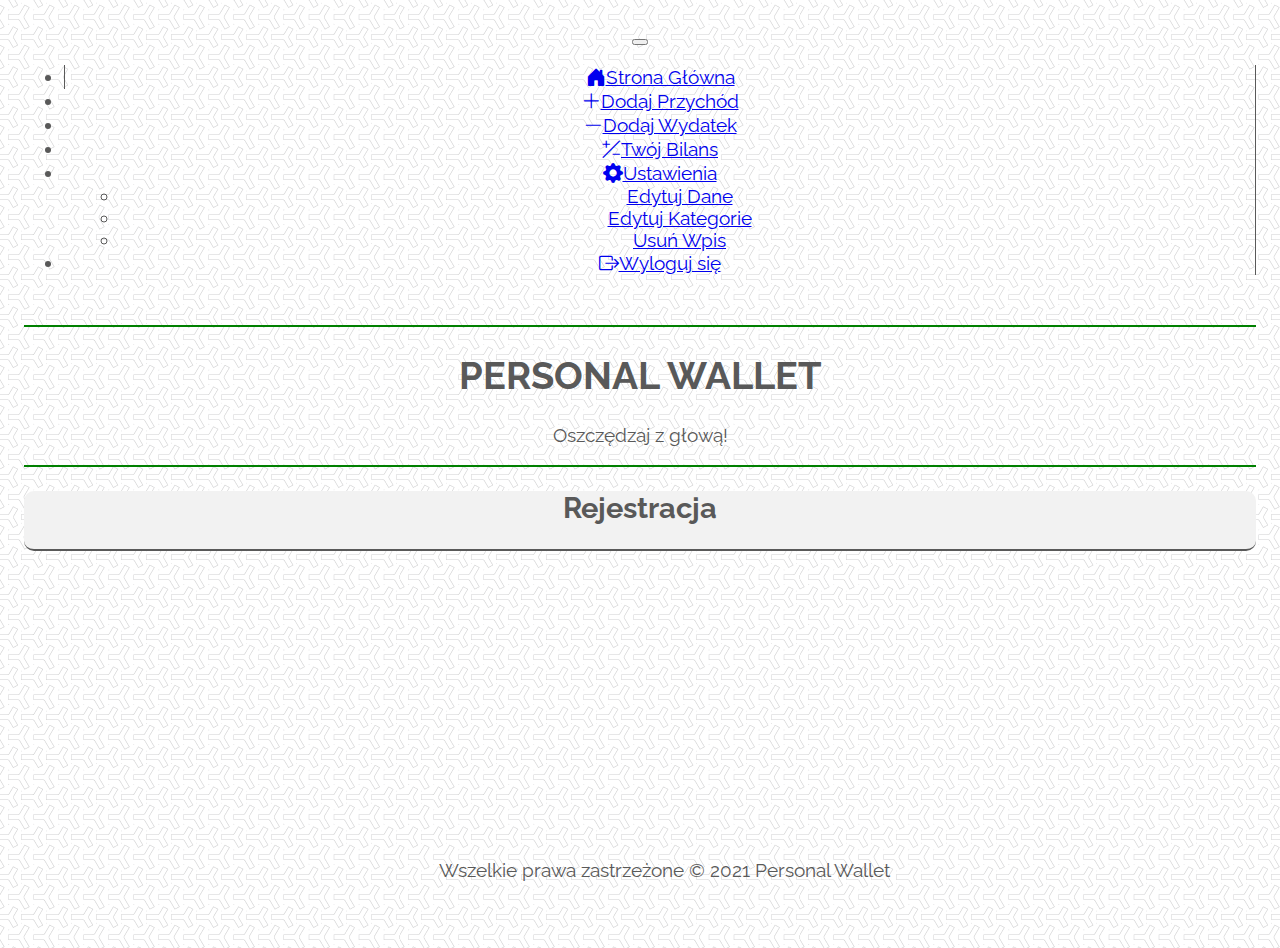
==== income.html @ d71ef602 "Adding income and outcome" ====
<!doctype html>
<html lang="pl">
  <head>
  
    <meta charset="utf-8">
    <meta name="viewport" content="width=device-width, initial-scale=1">
<!-- BOOTSTRAP-->
    <link href="https://cdn.jsdelivr.net/npm/bootstrap@5.1.3/dist/css/bootstrap.min.css" rel="stylesheet" integrity="sha384-1BmE4kWBq78iYhFldvKuhfTAU6auU8tT94WrHftjDbrCEXSU1oBoqyl2QvZ6jIW3" crossorigin="anonymous">
<!-- CSS-->
	<link href="style.css" rel="stylesheet">
<!--GOOGLE FONTS-->
	<link rel="preconnect" href="https://fonts.googleapis.com">
	<link rel="preconnect" href="https://fonts.gstatic.com" crossorigin>
	<link href="https://fonts.googleapis.com/css2?family=Raleway:ital,wght@0,400;0,600;1,400&display=swap" rel="stylesheet"> 
<!--FONTAWESOME-->
	<link rel="stylesheet" href="https://cdn.jsdelivr.net/npm/bootstrap-icons@1.7.2/font/bootstrap-icons.css">

    <title>Personal Wallet - Logowanie</title>
	
  </head>
  
  <body>
	<header>
		<nav class="navbar navbar-expand-lg navbar-light bg-light fixed-top ms-auto me-auto">
		  <div class="container-fluid">
		  
			<a class="navbar-brand " href="#"></a>
				<button class="navbar-toggler" type="button" data-bs-toggle="collapse" data-bs-target="#navbarSupportedContent" aria-controls="navbarSupportedContent" aria-expanded="false" aria-label="Toggle navigation">
					<span class="navbar-toggler-icon"></span>
				</button>
				
			<div class="collapse navbar-collapse" id="navbarSupportedContent">
			  <ul class="navbar-nav ms-auto me-auto mb-2 mb-lg-0">
				<li class="nav-item">
				  <a class="nav-link active" aria-current="page" href="#"><i class="bi bi-house-door-fill pe-1"></i>Strona Główna</a>
				</li>
				
				<li class="nav-item">
				  <a class="nav-link" href="#"><i class="bi bi-plus-lg pe-1"></i>Dodaj Przychód</a>
				</li>
				
				<li class="nav-item">
				  <a class="nav-link" href="#"><i class="bi bi-dash-lg pe-1"></i>Dodaj Wydatek</a>
				</li>
				
				<li class="nav-item">
				  <a class="nav-link" href="#"><i class="bi bi-plus-slash-minus pe-1"></i>Twój Bilans</a>
				</li>
				
				<li class="nav-item dropdown">
				  <a class="nav-link dropdown-toggle" href="#" id="navbarDropdown" role="button" data-bs-toggle="dropdown" aria-expanded="false">
					<i class="bi bi-gear-fill pe-1"></i>Ustawienia
				  </a>
				  <ul class="dropdown-menu" aria-labelledby="navbarDropdown">
					<li><a class="dropdown-item" href="#">Edytuj Dane</a></li>
					<li><a class="dropdown-item" href="#">Edytuj Kategorie</a></li>
					<li><a class="dropdown-item" href="#">Usuń Wpis</a></li>
				  </ul>
				</li>
				
				<li class="nav-item">
				  <a class="nav-link " href="#" tabindex="-1" aria-disabled="true"><i class="bi bi-box-arrow-right pe-1"></i>Wyloguj się</a>
				</li>
				
			  </ul>
			</div>
		  </div>
		</nav>
		
	</header>
	

		<div class="head container mw-100 ">
			<header class>
				<h1 class="mt-2">Personal Wallet</h1>
				<p class="motto fst-italic fs-3 mb-2">Oszczędzaj z głową!</p>
			</header>
		</div>

		
		
	<div class="container text-start">	
		<main>
			<div class="registration row ms-auto me-auto mt-5 pt-5 col-lg-6 offset-lg-2">
						
				<h2 class="text-center">Rejestracja</h2>
				
					
				
			</div>
		</main>		
	</div>
	
	<footer id="footer" class="bg-success text-light mt-5 text-center">
        <p class="py-3 px-3 mb-0"> Wszelkie prawa zastrzeżone &copy; 2021 Personal Wallet</p>
    </footer>

    <script src="https://cdn.jsdelivr.net/npm/bootstrap@5.1.3/dist/js/bootstrap.bundle.min.js" integrity="sha384-ka7Sk0Gln4gmtz2MlQnikT1wXgYsOg+OMhuP+IlRH9sENBO0LRn5q+8nbTov4+1p" crossorigin="anonymous"></script>

  </body>
</html>
---- style.css ----
/*Stylizacja body*/
body{
	background-image: url("background/y-so-serious-white.png");
	/*	pipes.png -
		topography.png +/-
		what-the-hex.png +/-
		y-so-serious-white.png +
		concrete_seamless.png  + */
	/* Background pattern from Toptal Subtle Patterns */
	font-family: 'Raleway', sans-serif;
	color: #595959;
	font-size: 1.2rem;
	text-align:center;
	padding: 1rem;
	min-height:100vh;
}

h1{
	text-transform: uppercase;
	font-style: bold;
}

.head{
	margin-top:50px;
	border-top: 2px solid #008000;
	border-bottom: 2px solid #008000;
}

/*-----Navbar--------*/

.nav-item{
	border-right: 1px solid #595959;
	text-align:center;
	padding-right:1rem;
	padding-left:1rem;
}

.nav-item:first-child{
	border-left: 1px solid #595959;
}

.bi{
	font-size: 20px;
}

/*---Footer-----*/

#footer {
	text-align:center;
	position:absolute;
	width:100%;
    bottom: 0;
}

/*---Containery---*/
.registration{
	background-color: #f2f2f2;
	border-radius: 10px;
	border-bottom: 2px solid #595959;
}


@media (max-width: 1000px) {
	
	.nav-item{
		border-left: none;
		border-right: none;
		border-bottom: 1px solid #595959;
		padding-top: 1.3rem;
		padding-bottom: 1.3rem;
	}
	
	.nav-item:first-child{
		border-left: none;
		border-top: 1px solid #595959;
	}
}

@media (max-width: 1210px) {
	.head{
		margin-top:75px;
	}
	
	.nav-item{
	padding-right: 0.5rem;
	padding-left: 0.5rem;
	}
}
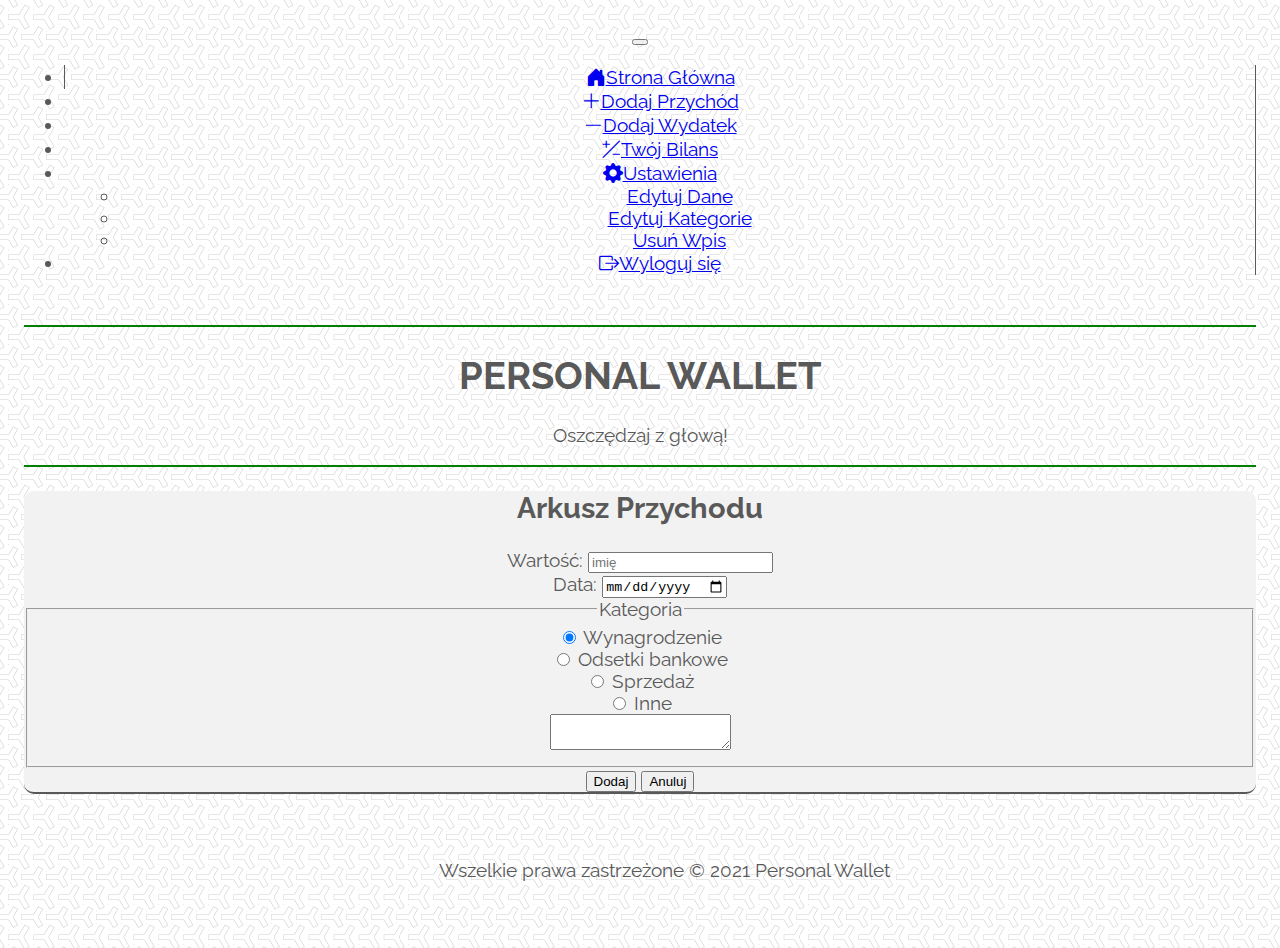
==== commit 4aed2fee: "Income added" ====
--- a/income.html
+++ b/income.html
@@ -15,7 +15,7 @@
 <!--FONTAWESOME-->
 	<link rel="stylesheet" href="https://cdn.jsdelivr.net/npm/bootstrap-icons@1.7.2/font/bootstrap-icons.css">
 
-    <title>Personal Wallet - Logowanie</title>
+    <title>Personal Wallet - Dodaj Przychód</title>
 	
   </head>
   
@@ -79,14 +79,57 @@
 
 		
 		
-	<div class="container text-start">	
+	<div class="container">	
 		<main>
-			<div class="registration row ms-auto me-auto mt-5 pt-5 col-lg-6 offset-lg-2">
+			<div class="registration row text-start ms-auto me-auto mt-5 pt-4 col-10 col-md-6 offset-lg-2">
 						
-				<h2 class="text-center">Rejestracja</h2>
+				<h2 class="text-center">Arkusz Przychodu</h2>
 				
+				<form action="/action_page.php ">
+				
+					<div class="mb-3 mt-3 ms-3 me-3 col-8 col-md-10">
+						<label for="inputCash" class="form-label">Wartość:</label>
+						<input type="number" class="form-control ms-4" id="inputCash" placeholder="imię" name="cash" step="0.01" min="0.01" required>
+					</div>
 					
-				
+					<div class="mb-3 mt-3 ms-3 me-3 col-8 col-md-10 ">
+						<label for="inputDate" class="form-label">Data:</label>
+						<input type="date" class="form-control ms-4" id="inputDate" placeholder="email" name="enteredDate" required>
+					</div>
+					
+                    <div class="row col-12 typeOfPayment ">
+						<fieldset class="row mb-3 ">
+							<legend class="col-form-label ms-3"> <span class="ms-1"> Kategoria </span> </legend>
+								<div class="col-10 col-md-8 ms-3">
+                                    <div class="form-check ms-3">
+                                        <input class="form-check-input" type="radio" name="incomeType" id="reward" value="in-1" checked>
+                                        <label class="form-check-label" for="reward"> Wynagrodzenie </label>
+                                    </div>
+                                    <div class="form-check ms-3">
+                                        <input class="form-check-input" type="radio" name="incomeType" id="bankInterest" value="in-2">
+                                        <label class="form-check-label" for="bankInterest"> Odsetki bankowe </label>
+                                    </div>
+                                    <div class="form-check ms-3">
+                                        <input class="form-check-input" type="radio" name="incomeType" id="sale" value="in-3">
+                                        <label class="form-check-label" for="sale"> Sprzedaż </label>
+                                    </div>
+                                    <div class="form-check ms-3">
+                                        <input class="form-check-input" type="radio" name="incomeType" id="other" value="in-4" onclick="">
+                                        <label class="form-check-label" for="other"> Inne </label>
+                                    </div>
+                                    <div class="form-floating ms-3 mb-3">
+                                        <textarea class="form-control" id="floatingTextarea" name="incomeType"></textarea>
+                                        <label for=" floatingTextarea"></label>
+                                    </div>
+                                </div>
+						</fieldset>
+					</div>
+					
+					<div class="form-check mb-3 mx-auto text-center px-0">
+						<button type="submit" class="btn btn-lg btn-success col-md-3 me-1">Dodaj</button>
+						<button type="submit" class="btn btn-lg btn-danger col-md-3 ms-1">Anuluj</button>
+					</div>
+				</form>
 			</div>
 		</main>		
 	</div>
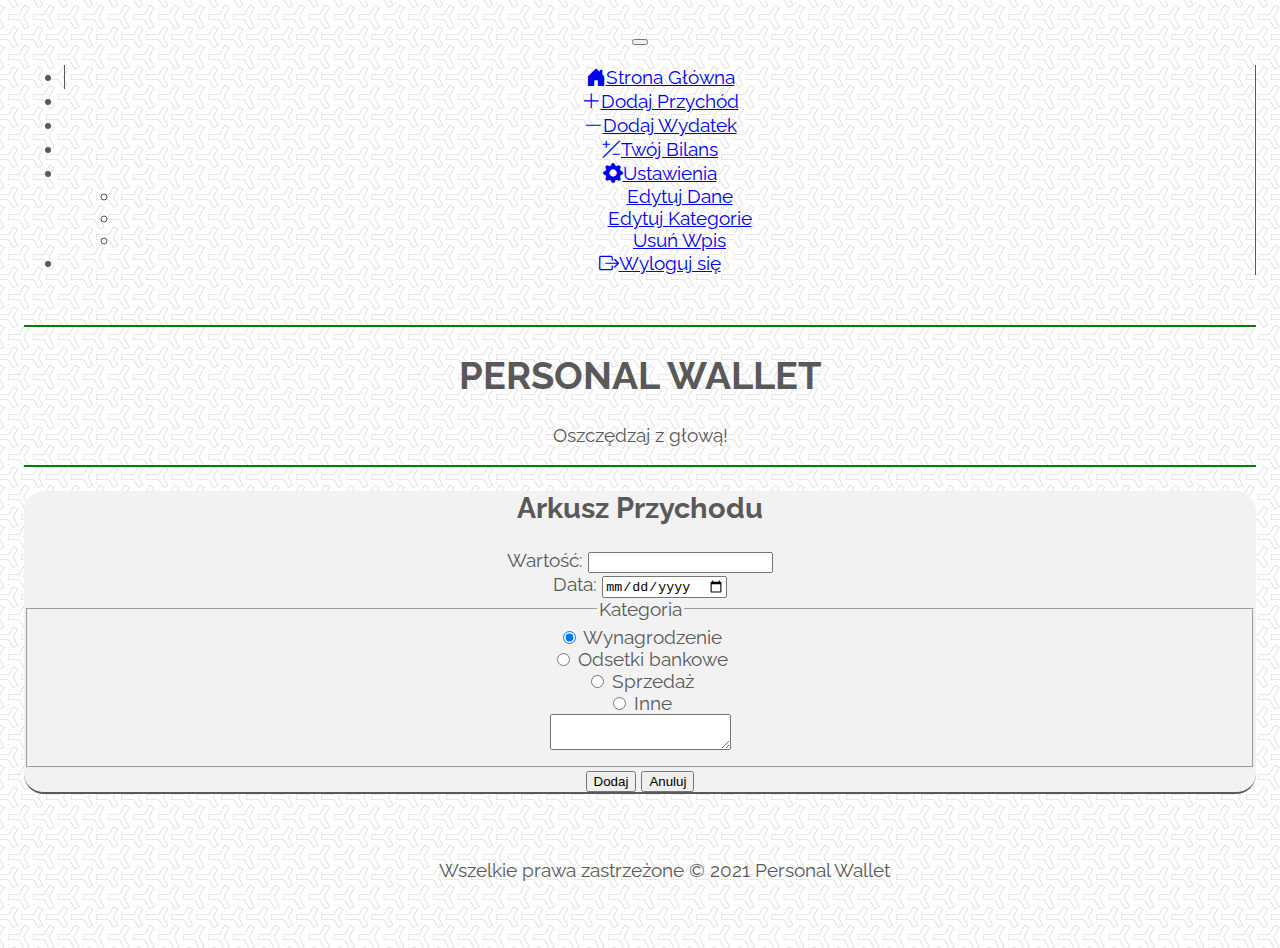
==== commit 80676419: "Balance and outcome added" ====
--- a/income.html
+++ b/income.html
@@ -89,12 +89,12 @@
 				
 					<div class="mb-3 mt-3 ms-3 me-3 col-8 col-md-10">
 						<label for="inputCash" class="form-label">Wartość:</label>
-						<input type="number" class="form-control ms-4" id="inputCash" placeholder="imię" name="cash" step="0.01" min="0.01" required>
+						<input type="number" class="form-control ms-4" id="inputCash" name="cash" step="0.01" min="0.01" required>
 					</div>
 					
 					<div class="mb-3 mt-3 ms-3 me-3 col-8 col-md-10 ">
 						<label for="inputDate" class="form-label">Data:</label>
-						<input type="date" class="form-control ms-4" id="inputDate" placeholder="email" name="enteredDate" required>
+						<input type="date" class="form-control ms-4" id="inputDate" name="enteredDate" required>
 					</div>
 					
                     <div class="row col-12 typeOfPayment ">
--- a/style.css
+++ b/style.css
@@ -43,6 +43,15 @@
 	font-size: 20px;
 }
 
+/*---Containery---*/
+
+.registration{
+	background-color: #f2f2f2;
+	border-radius: 20px;
+	border-bottom: 2px solid #595959;
+}
+
+
 /*---Footer-----*/
 
 #footer {
@@ -52,12 +61,7 @@
     bottom: 0;
 }
 
-/*---Containery---*/
-.registration{
-	background-color: #f2f2f2;
-	border-radius: 10px;
-	border-bottom: 2px solid #595959;
-}
+
 
 
 @media (max-width: 1000px) {
